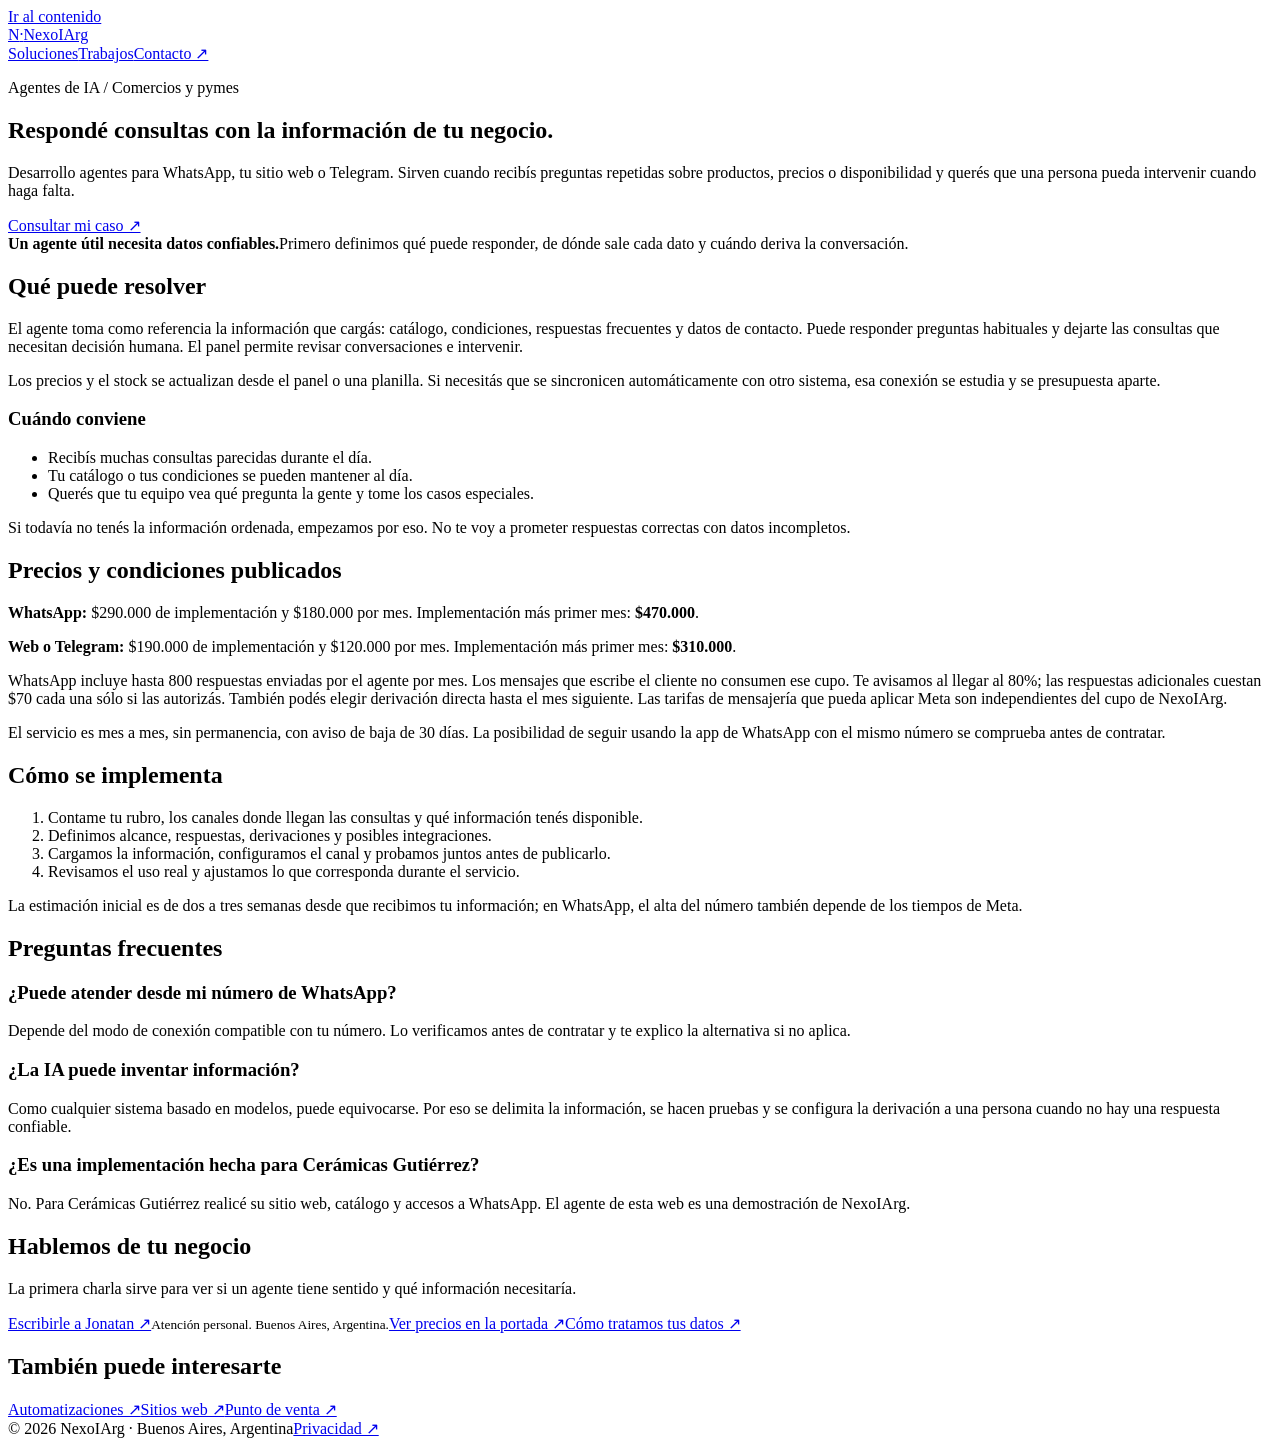
==== sitio/agentes-ia-whatsapp.html @ 7c53ce26 "Ampliar SEO y reforzar seguridad de NexoIArg" ====
<!doctype html>
<html lang="es-AR">
<head>
<meta charset="utf-8">
<meta name="viewport" content="width=device-width, initial-scale=1">
<meta name="theme-color" content="#f5f6f2">
<title>Agentes de IA para WhatsApp y comercios | NexoIArg</title>
<meta name="description" content="Agentes de IA para responder consultas de comercios por WhatsApp, web o Telegram. Conocé el alcance, precios en pesos argentinos y cómo trabaja Jonatan en NexoIArg.">
<link rel="canonical" href="https://nexoiarg.com/agentes-ia-whatsapp.html">
<link rel="icon" href="/assets/favicon-64.png" type="image/png">
<link rel="stylesheet" href="/assets/site.css">
<link rel="stylesheet" href="/assets/interior.css">
<meta property="og:type" content="website">
<meta property="og:title" content="Agentes de IA para comercios | NexoIArg">
<meta property="og:description" content="Respuestas con la información de tu negocio, control humano y precios claros para WhatsApp, web y Telegram.">
<meta property="og:url" content="https://nexoiarg.com/agentes-ia-whatsapp.html">
<meta property="og:image" content="https://nexoiarg.com/assets/og.png">
<meta name="twitter:card" content="summary_large_image">
</head>
<body>
<a class="skip-link" href="#contenido">Ir al contenido</a>
<header class="site-header interior-header"><div class="container header-inner"><a class="brand" href="/"><span class="brand-mark" aria-hidden="true">N<span>·</span></span>NexoIArg</a><nav class="interior-links" aria-label="Navegación"><a href="/#soluciones">Soluciones</a><a href="/#trabajos">Trabajos</a><a class="interior-contact" href="/#contacto">Contacto ↗</a></nav></div></header>
<main id="contenido" class="interior-main">
<section class="interior-hero"><div class="container"><div><p class="eyebrow">Agentes de IA / Comercios y pymes</p><h1>Respondé consultas con la información de tu negocio.</h1><p class="lead">Desarrollo agentes para WhatsApp, tu sitio web o Telegram. Sirven cuando recibís preguntas repetidas sobre productos, precios o disponibilidad y querés que una persona pueda intervenir cuando haga falta.</p><a class="button button-primary" href="https://wa.me/5491168062699?text=Hola%20Jonatan%2C%20quiero%20evaluar%20un%20agente%20de%20IA%20para%20mi%20negocio.%20Mi%20rubro%20es%3A">Consultar mi caso ↗</a></div><div class="interior-kicker"><strong>Un agente útil necesita datos confiables.</strong><span>Primero definimos qué puede responder, de dónde sale cada dato y cuándo deriva la conversación.</span></div></div></section>
<div class="container interior-body"><div>
<section><h2>Qué puede resolver</h2><p>El agente toma como referencia la información que cargás: catálogo, condiciones, respuestas frecuentes y datos de contacto. Puede responder preguntas habituales y dejarte las consultas que necesitan decisión humana. El panel permite revisar conversaciones e intervenir.</p><p>Los precios y el stock se actualizan desde el panel o una planilla. Si necesitás que se sincronicen automáticamente con otro sistema, esa conexión se estudia y se presupuesta aparte.</p><h3>Cuándo conviene</h3><ul><li>Recibís muchas consultas parecidas durante el día.</li><li>Tu catálogo o tus condiciones se pueden mantener al día.</li><li>Querés que tu equipo vea qué pregunta la gente y tome los casos especiales.</li></ul><p>Si todavía no tenés la información ordenada, empezamos por eso. No te voy a prometer respuestas correctas con datos incompletos.</p></section>
<section><h2>Precios y condiciones publicados</h2><div class="interior-price"><p><strong>WhatsApp:</strong> $290.000 de implementación y $180.000 por mes. Implementación más primer mes: <strong>$470.000</strong>.</p><p><strong>Web o Telegram:</strong> $190.000 de implementación y $120.000 por mes. Implementación más primer mes: <strong>$310.000</strong>.</p></div><p>WhatsApp incluye hasta 800 respuestas enviadas por el agente por mes. Los mensajes que escribe el cliente no consumen ese cupo. Te avisamos al llegar al 80%; las respuestas adicionales cuestan $70 cada una sólo si las autorizás. También podés elegir derivación directa hasta el mes siguiente. Las tarifas de mensajería que pueda aplicar Meta son independientes del cupo de NexoIArg.</p><p>El servicio es mes a mes, sin permanencia, con aviso de baja de 30 días. La posibilidad de seguir usando la app de WhatsApp con el mismo número se comprueba antes de contratar.</p></section>
<section><h2>Cómo se implementa</h2><ol class="interior-steps"><li>Contame tu rubro, los canales donde llegan las consultas y qué información tenés disponible.</li><li>Definimos alcance, respuestas, derivaciones y posibles integraciones.</li><li>Cargamos la información, configuramos el canal y probamos juntos antes de publicarlo.</li><li>Revisamos el uso real y ajustamos lo que corresponda durante el servicio.</li></ol><p>La estimación inicial es de dos a tres semanas desde que recibimos tu información; en WhatsApp, el alta del número también depende de los tiempos de Meta.</p></section>
<section><h2>Preguntas frecuentes</h2><h3>¿Puede atender desde mi número de WhatsApp?</h3><p>Depende del modo de conexión compatible con tu número. Lo verificamos antes de contratar y te explico la alternativa si no aplica.</p><h3>¿La IA puede inventar información?</h3><p>Como cualquier sistema basado en modelos, puede equivocarse. Por eso se delimita la información, se hacen pruebas y se configura la derivación a una persona cuando no hay una respuesta confiable.</p><h3>¿Es una implementación hecha para Cerámicas Gutiérrez?</h3><p>No. Para Cerámicas Gutiérrez realicé su sitio web, catálogo y accesos a WhatsApp. El agente de esta web es una demostración de NexoIArg.</p></section>
</div><aside class="interior-aside"><h2>Hablemos de tu negocio</h2><p>La primera charla sirve para ver si un agente tiene sentido y qué información necesitaría.</p><a class="button button-primary" href="https://wa.me/5491168062699?text=Hola%20Jonatan%2C%20llegu%C3%A9%20a%20la%20p%C3%A1gina%20de%20agentes%20de%20IA.%20Mi%20comercio%20es%3A">Escribirle a Jonatan ↗</a><small>Atención personal. Buenos Aires, Argentina.</small><a href="/#precios">Ver precios en la portada ↗</a><a href="/privacidad.html">Cómo tratamos tus datos ↗</a></aside></div>
<div class="container interior-related"><h2>También puede interesarte</h2><nav aria-label="Otras soluciones"><a href="/automatizaciones-para-negocios.html">Automatizaciones ↗</a><a href="/paginas-web-para-comercios.html">Sitios web ↗</a><a href="/punto-de-venta-windows.html">Punto de venta ↗</a></nav></div>
</main>
<footer class="site-footer"><div class="container footer-bottom"><span>© 2026 NexoIArg · Buenos Aires, Argentina</span><a href="/privacidad.html">Privacidad ↗</a></div></footer>
</body>
</html>
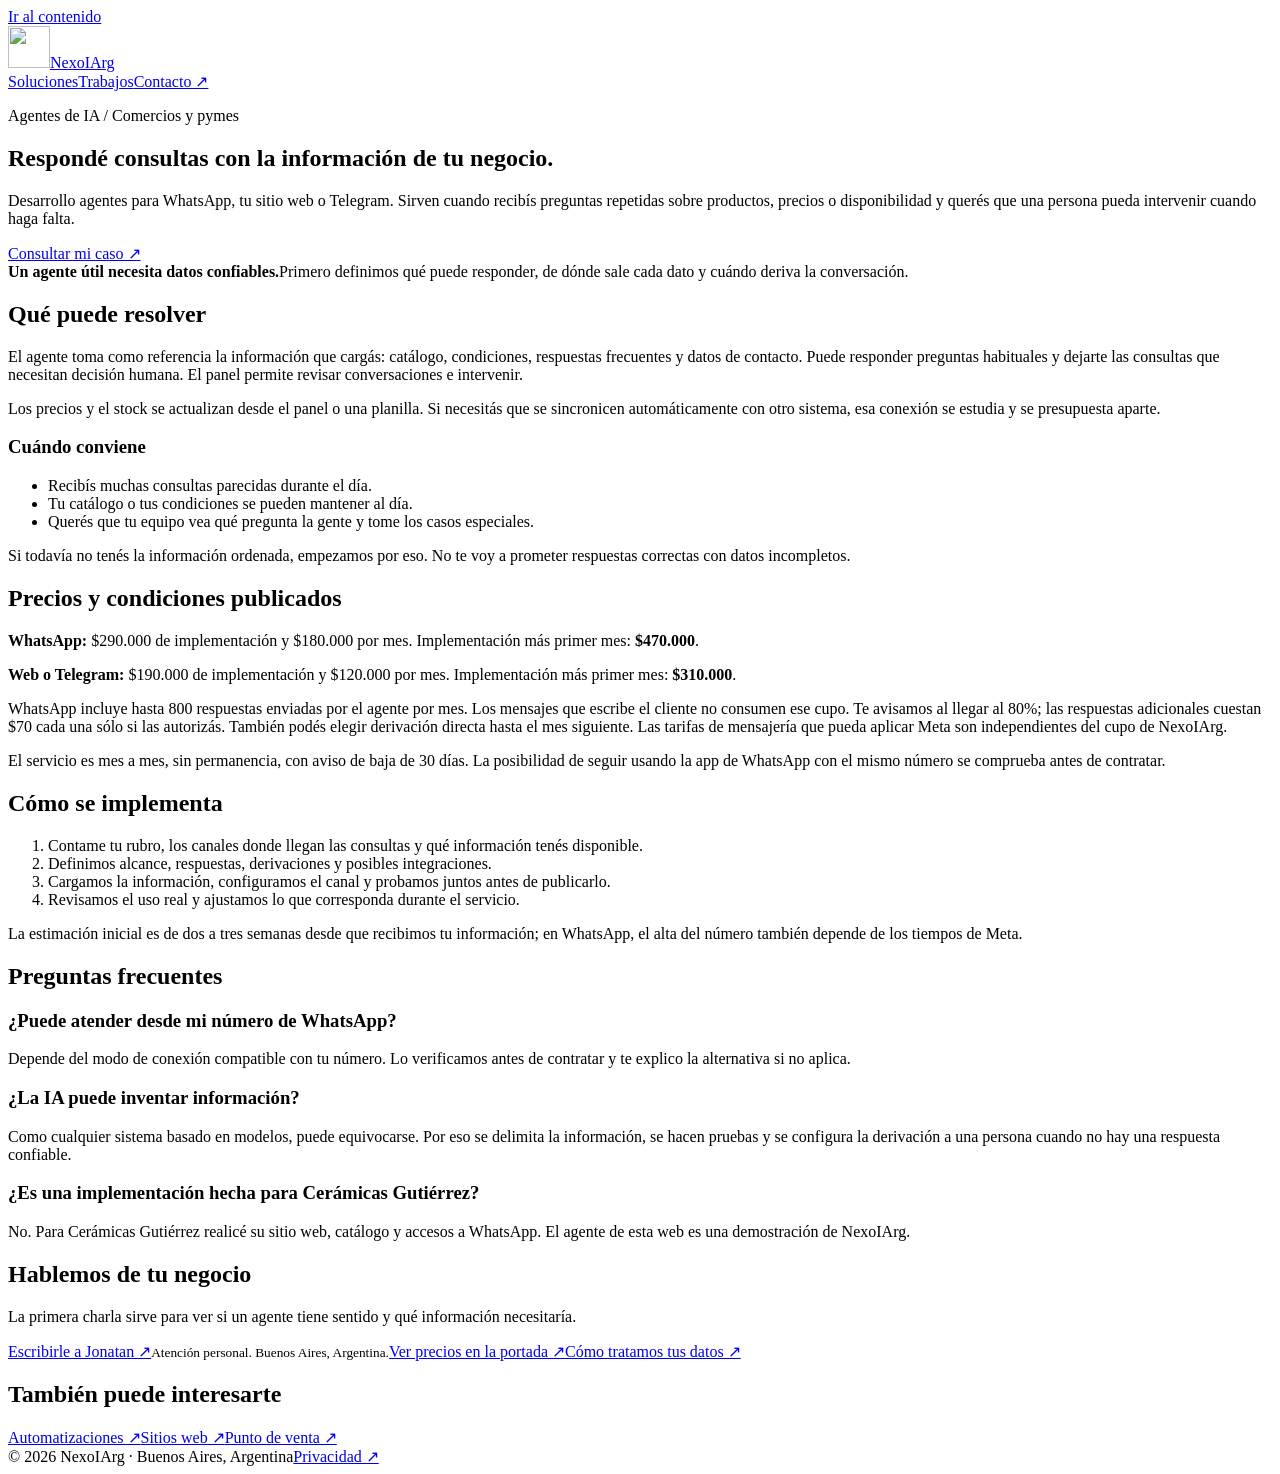
==== commit e43b3533: "Rediseñar NexoIArg y verificar despliegue público" ====
--- a/sitio/agentes-ia-whatsapp.html
+++ b/sitio/agentes-ia-whatsapp.html
@@ -3,12 +3,12 @@
 <head>
 <meta charset="utf-8">
 <meta name="viewport" content="width=device-width, initial-scale=1">
-<meta name="theme-color" content="#f5f6f2">
+<meta name="theme-color" content="#f7f9fc">
 <title>Agentes de IA para WhatsApp y comercios | NexoIArg</title>
 <meta name="description" content="Agentes de IA para responder consultas de comercios por WhatsApp, web o Telegram. Conocé el alcance, precios en pesos argentinos y cómo trabaja Jonatan en NexoIArg.">
 <link rel="canonical" href="https://nexoiarg.com/agentes-ia-whatsapp.html">
-<link rel="icon" href="/assets/favicon-64.png" type="image/png">
-<link rel="stylesheet" href="/assets/site.css">
+<link rel="icon" href="/assets/nexoiarg-favicon-2026.png" type="image/png">
+<link rel="stylesheet" href="/assets/site-2026.css">
 <link rel="stylesheet" href="/assets/interior.css">
 <meta property="og:type" content="website">
 <meta property="og:title" content="Agentes de IA para comercios | NexoIArg">
@@ -16,10 +16,11 @@
 <meta property="og:url" content="https://nexoiarg.com/agentes-ia-whatsapp.html">
 <meta property="og:image" content="https://nexoiarg.com/assets/og.png">
 <meta name="twitter:card" content="summary_large_image">
+<link rel="stylesheet" href="/assets/professional-2026-v3.css">
 </head>
 <body>
 <a class="skip-link" href="#contenido">Ir al contenido</a>
-<header class="site-header interior-header"><div class="container header-inner"><a class="brand" href="/"><span class="brand-mark" aria-hidden="true">N<span>·</span></span>NexoIArg</a><nav class="interior-links" aria-label="Navegación"><a href="/#soluciones">Soluciones</a><a href="/#trabajos">Trabajos</a><a class="interior-contact" href="/#contacto">Contacto ↗</a></nav></div></header>
+<header class="site-header interior-header"><div class="container header-inner"><a class="brand" href="/"><img class="brand-logo" src="/assets/nexoiarg-brand-2026.png" alt="" width="42" height="42">NexoIArg</a><nav class="interior-links" aria-label="Navegación"><a href="/#soluciones">Soluciones</a><a href="/#trabajos">Trabajos</a><a class="interior-contact" href="/#contacto">Contacto ↗</a></nav></div></header>
 <main id="contenido" class="interior-main">
 <section class="interior-hero"><div class="container"><div><p class="eyebrow">Agentes de IA / Comercios y pymes</p><h1>Respondé consultas con la información de tu negocio.</h1><p class="lead">Desarrollo agentes para WhatsApp, tu sitio web o Telegram. Sirven cuando recibís preguntas repetidas sobre productos, precios o disponibilidad y querés que una persona pueda intervenir cuando haga falta.</p><a class="button button-primary" href="https://wa.me/5491168062699?text=Hola%20Jonatan%2C%20quiero%20evaluar%20un%20agente%20de%20IA%20para%20mi%20negocio.%20Mi%20rubro%20es%3A">Consultar mi caso ↗</a></div><div class="interior-kicker"><strong>Un agente útil necesita datos confiables.</strong><span>Primero definimos qué puede responder, de dónde sale cada dato y cuándo deriva la conversación.</span></div></div></section>
 <div class="container interior-body"><div>
